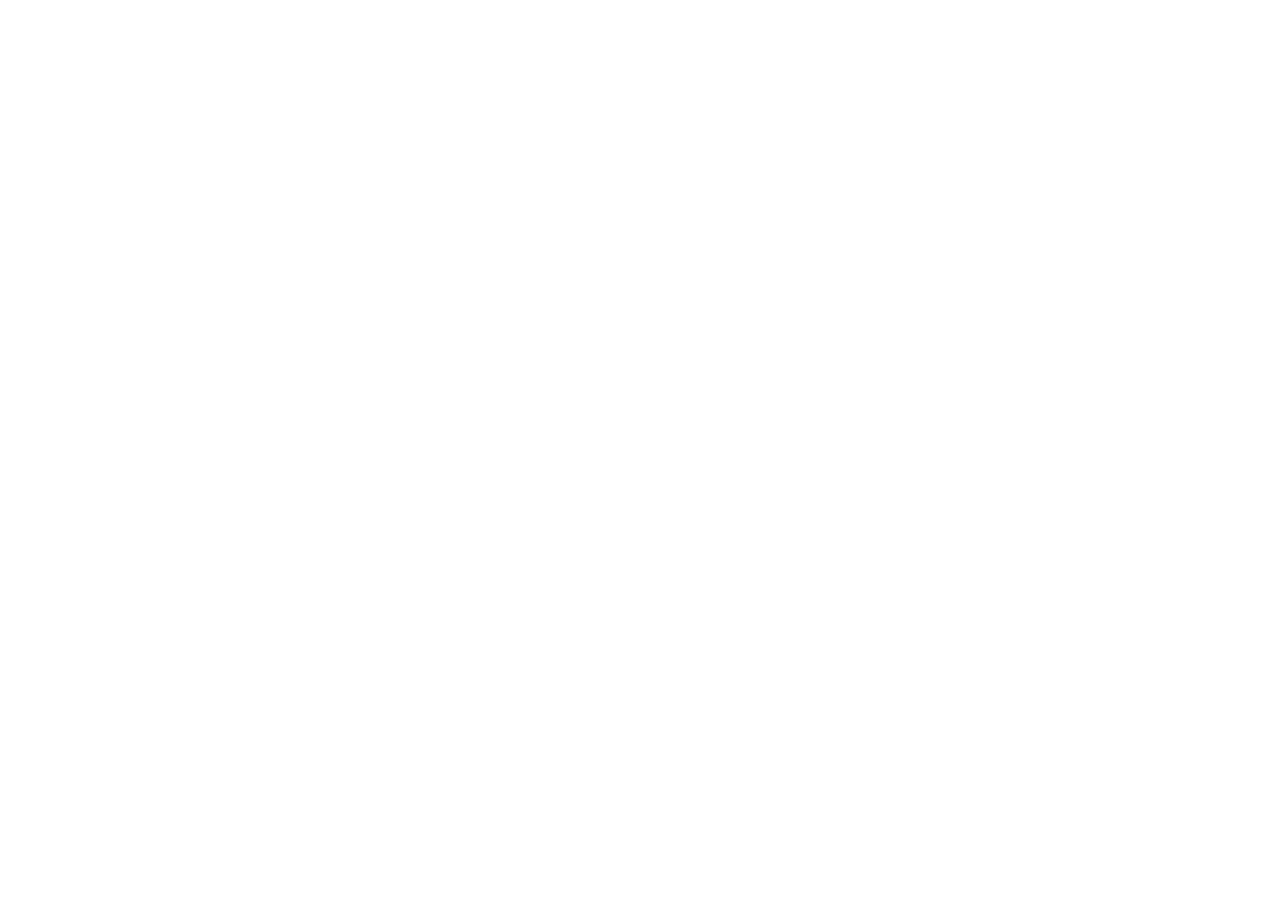
==== index.html @ 9de41ba6 "index.html file added" ====
<!DOCTYPE html>
<html lang="en">
<head>
    <meta charset="UTF-8">
    <meta http-equiv="X-UA-Compatible" content="IE=edge">
    <meta name="viewport" content="width=device-width, initial-scale=1.0">
    <title>Conduit X Test Website</title>
</head>
<body>
    
</body>
</html>
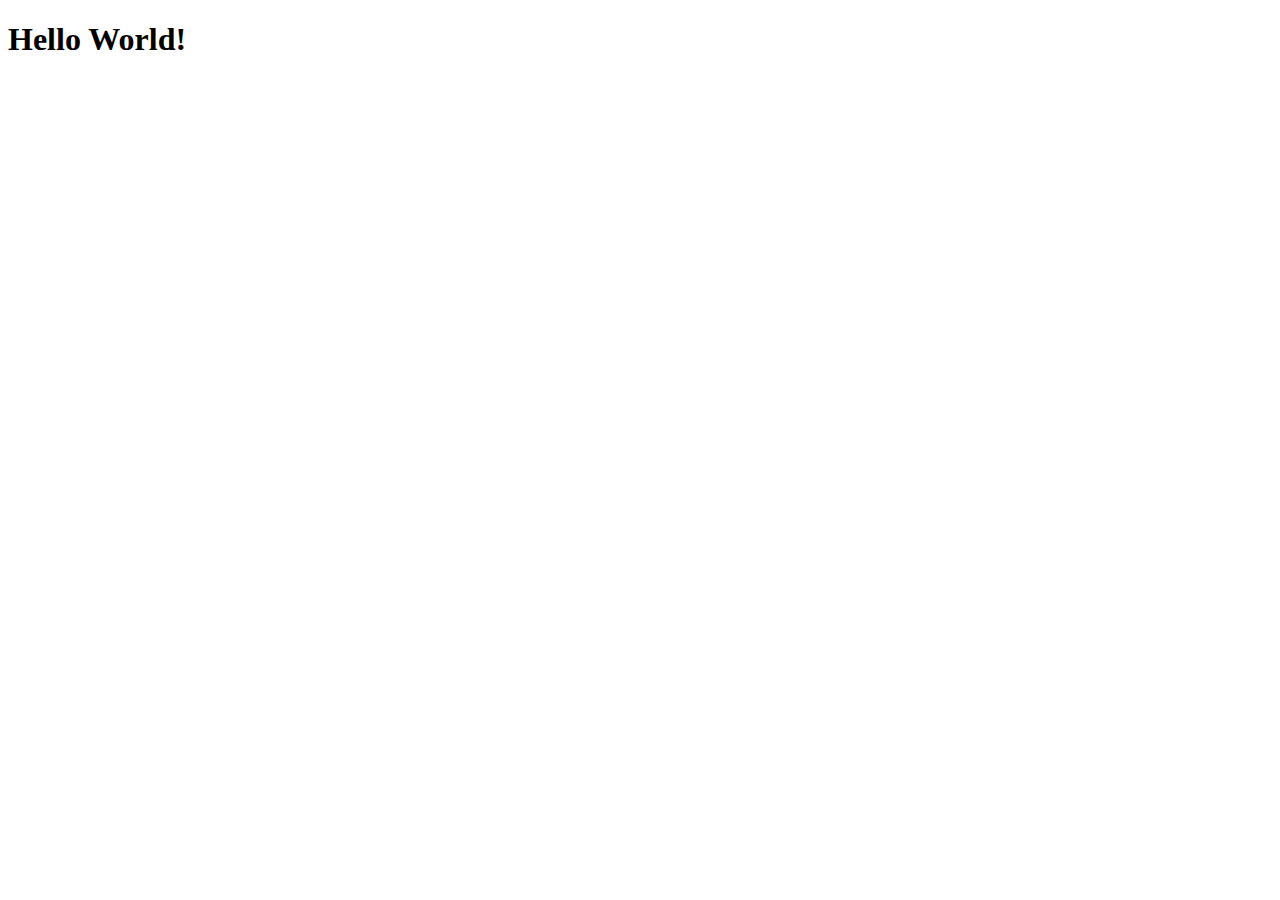
==== commit bd78440b: "---" ====
--- a/index.html
+++ b/index.html
@@ -7,6 +7,6 @@
     <title>Conduit X Test Website</title>
 </head>
 <body>
-    
+    <h1>Hello World!</h1>
 </body>
 </html>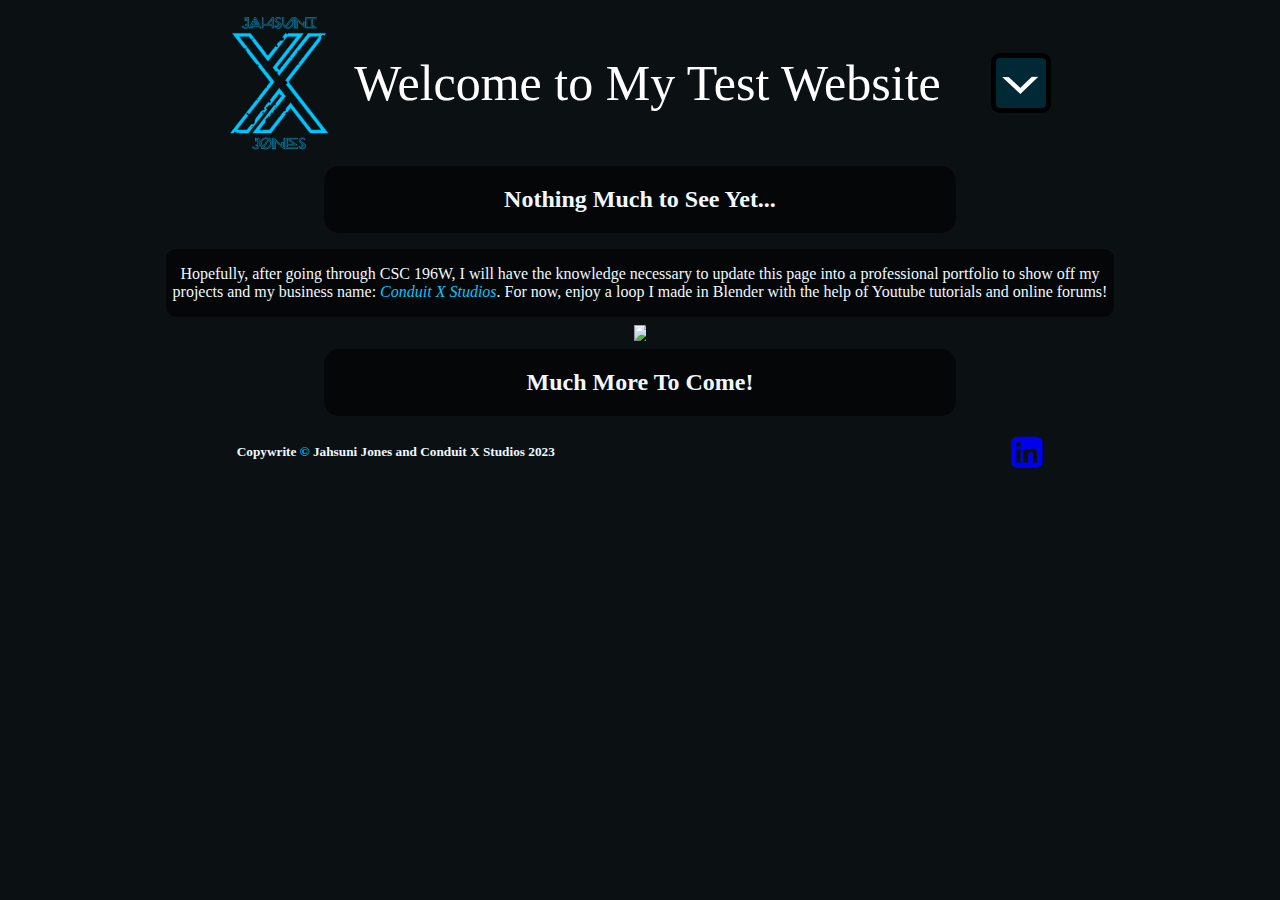
==== commit 12d70014: "base site completed" ====
--- a/index.html
+++ b/index.html
@@ -4,9 +4,35 @@
     <meta charset="UTF-8">
     <meta http-equiv="X-UA-Compatible" content="IE=edge">
     <meta name="viewport" content="width=device-width, initial-scale=1.0">
+    <link rel="stylesheet" href="https://cdnjs.cloudflare.com/ajax/libs/font-awesome/4.7.0/css/font-awesome.min.css">
+    <link rel="stylesheet" href="src/style.css"> 
     <title>Conduit X Test Website</title>
 </head>
+<header>
+    <img src="img/logo.png" id="logo">
+    <div id="site-name">Welcome to My Test Website</div>
+    <div id="nav-bar">
+        <img src="img/dropdown.png" id="dropdown">
+    </div>
+</header>
 <body>
-    <h1>Hello World!</h1>
+    <div class="mid-title">
+        <h2>Nothing Much to See Yet...</h2>
+    </div>
+    <div class="mid-text">
+        <p>Hopefully, after going through CSC 196W, I will have the knowledge necessary to update this page into a professional portfolio to show off my projects and my business name: <em>Conduit X Studios</em>. For now, enjoy a loop I made in Blender with the help of Youtube tutorials and online forums!</p>
+    </div>
+    <div id="tron-loop-container">
+        <img src="img/tron.gif" id="tron-loop">
+    </div>
+    <div class="mid-title">
+        <h2>Much More To Come!</h2>
+    </div>
 </body>
+<footer>
+    <h5>Copywrite <em>&copy;</em> Jahsuni Jones and Conduit X Studios 2023</h5>
+    <a href="https://www.linkedin.com/in/jahsuni-jones/" target="_blank">
+        <i class="fa fa-linkedin-square" style="font-size: 36px;"></i>
+    </a>
+</footer>
 </html>--- a/src/style.css
+++ b/src/style.css
@@ -0,0 +1,91 @@
+html {
+    margin: 0;
+    padding: 0;
+    background-color: #0b1113;
+    font-family: Georgia, 'Times New Roman', Times, serif;
+}
+
+/*------------------ Header --------------*/
+header {
+    display: flex;
+    justify-content: space-between;
+    align-items: center;
+    height: auto;
+}
+#site-name {
+    margin: auto 1.5em auto 0;
+    text-align: center;
+    align-items: center;
+    color: white;
+    font-family: Georgia, 'Times New Roman', Times, serif;
+    font-size: 50px;
+}
+#logo {
+    height: 150px;
+
+}
+#nav-bar {
+    margin: auto 50px auto 0;
+    display: flex;
+    justify-content: center;
+    width: 10px;
+}
+#dropdown {
+    background-color: #002835;
+    border: 5px black solid;
+    border-radius: 15%;
+    height: 50px;
+}
+
+/*------------------ Body --------------*/
+body {
+    display: flex;
+    flex-direction: column;
+    justify-content: center;
+    align-items: center;
+}
+.mid-title {
+    margin: 0.5em;
+    text-align: center;
+    width: 50%;
+    color: aliceblue;
+    background-color: #040607;
+    border-radius: 15px;
+}
+.mid-text {
+    margin: 0.5em;
+    text-align: center;
+    width: 75%;
+    color: aliceblue;
+    background-color: #040607;
+    border-radius: 10px;
+}
+em {
+    color: #00c6ff;
+}
+#tron-loop-container {
+    display: flex;
+    justify-content: center;
+}
+#tron-loop {
+    width: 75%;
+}
+
+/*---------------- Footer ------------------*/
+footer {
+    margin: 10px 0 10px 0;
+    display: flex;
+    justify-content: space-around;
+    flex-direction: row;
+    width: 100%;
+    height: auto;
+    font-family: 'Times New Roman', Times, serif;
+    color: aliceblue;
+}
+footer > h5 {
+    margin: 10px 0 10px 0;
+}
+footer > a:visited {
+    text-decoration: none;
+    color: aliceblue;
+}
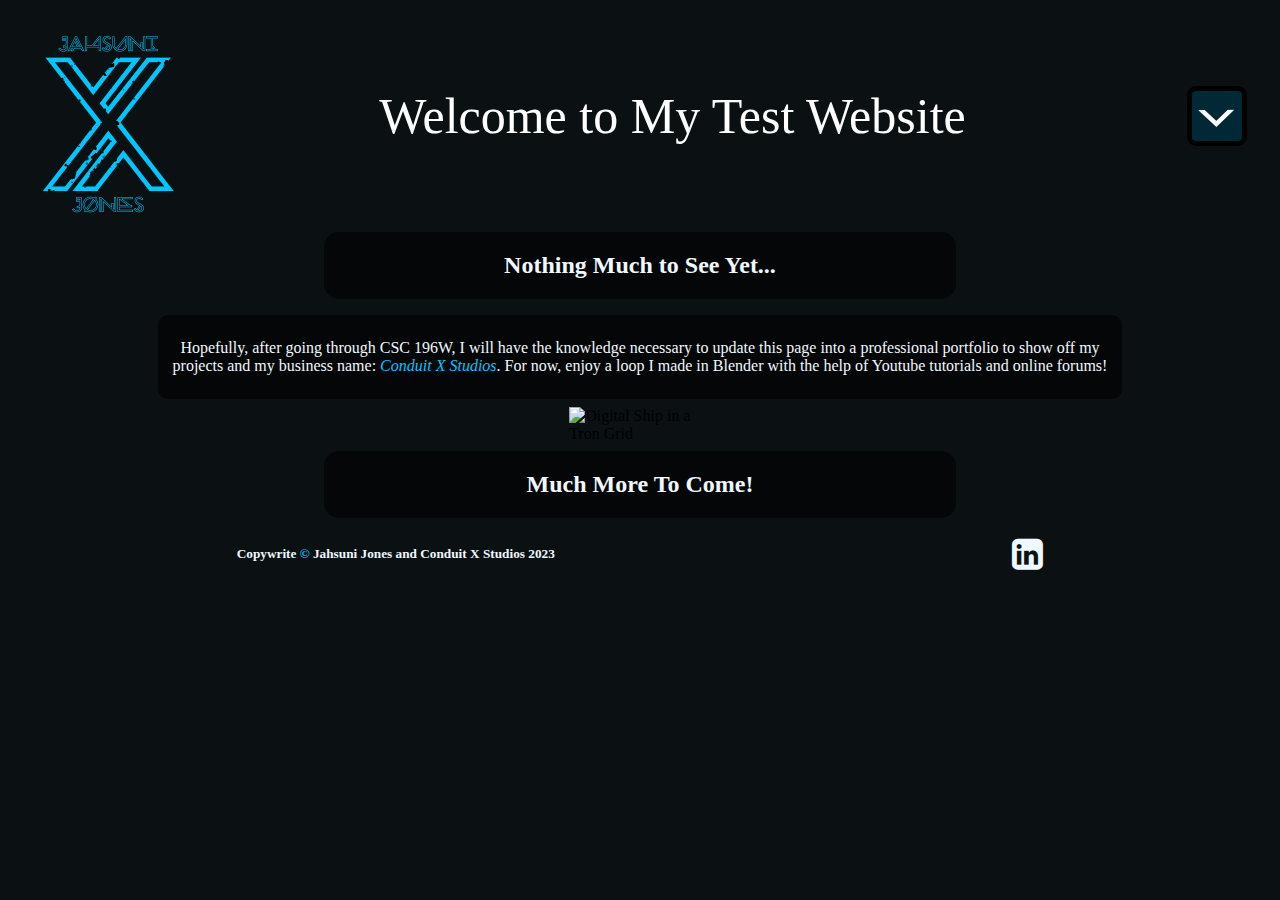
==== commit 641abe47: "minor edits" ====
--- a/index.html
+++ b/index.html
@@ -9,7 +9,7 @@
     <title>Conduit X Test Website</title>
 </head>
 <header>
-    <img src="img/logo.png" id="logo">
+    <img src="img/logo.png" id="logo" alt="My Logo">
     <div id="site-name">Welcome to My Test Website</div>
     <div id="nav-bar">
         <img src="img/dropdown.png" id="dropdown">
@@ -23,7 +23,7 @@
         <p>Hopefully, after going through CSC 196W, I will have the knowledge necessary to update this page into a professional portfolio to show off my projects and my business name: <em>Conduit X Studios</em>. For now, enjoy a loop I made in Blender with the help of Youtube tutorials and online forums!</p>
     </div>
     <div id="tron-loop-container">
-        <img src="img/tron.gif" id="tron-loop">
+        <img src="img/tron.gif" id="tron-loop" alt="Digital Ship in a Tron Grid">
     </div>
     <div class="mid-title">
         <h2>Much More To Come!</h2>
--- a/src/style.css
+++ b/src/style.css
@@ -1,6 +1,7 @@
 html {
     margin: 0;
     padding: 0;
+    display: flex;
     background-color: #0b1113;
     font-family: Georgia, 'Times New Roman', Times, serif;
 }
@@ -10,6 +11,7 @@
     display: flex;
     justify-content: space-between;
     align-items: center;
+    width: 100%;
     height: auto;
 }
 #site-name {
@@ -21,7 +23,8 @@
     font-size: 50px;
 }
 #logo {
-    height: 150px;
+    margin: 1em 0 0 0;
+    height: 200px;
 
 }
 #nav-bar {
@@ -54,6 +57,7 @@
 }
 .mid-text {
     margin: 0.5em;
+    padding: 0.5em;
     text-align: center;
     width: 75%;
     color: aliceblue;
@@ -85,7 +89,7 @@
 footer > h5 {
     margin: 10px 0 10px 0;
 }
-footer > a:visited {
+footer > a, a:visited {
     text-decoration: none;
     color: aliceblue;
 }
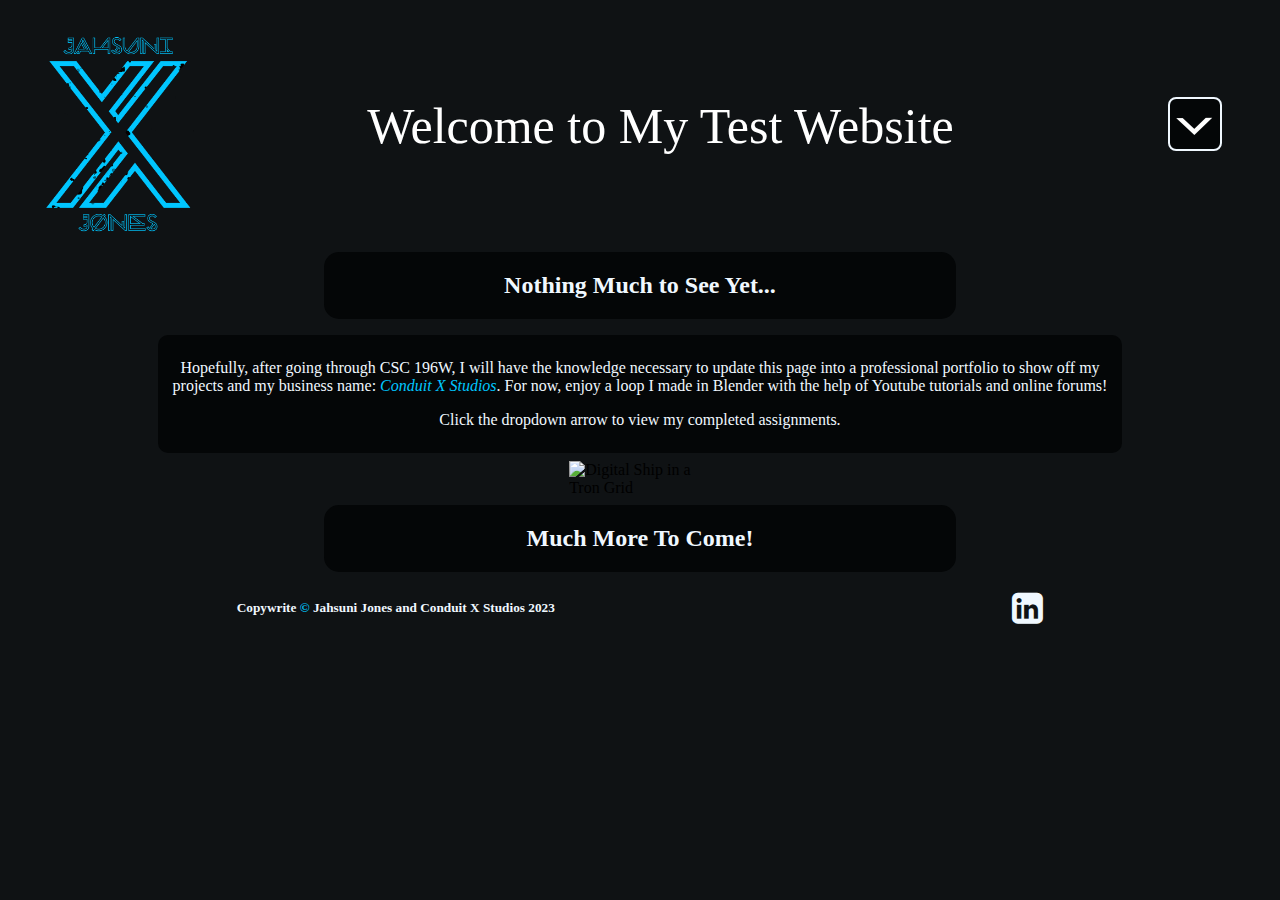
==== commit c793b6a3: "assignment 5 completed; dropdown functional" ====
--- a/index.html
+++ b/index.html
@@ -6,13 +6,21 @@
     <meta name="viewport" content="width=device-width, initial-scale=1.0">
     <link rel="stylesheet" href="https://cdnjs.cloudflare.com/ajax/libs/font-awesome/4.7.0/css/font-awesome.min.css">
     <link rel="stylesheet" href="src/style.css"> 
+    <script src="src/script.js"></script>
     <title>Conduit X Test Website</title>
 </head>
 <header>
     <img src="img/logo.png" id="logo" alt="My Logo">
     <div id="site-name">Welcome to My Test Website</div>
     <div id="nav-bar">
-        <img src="img/dropdown.png" id="dropdown">
+        <img src="img/dropdown.png" id="dropdown" onclick="dropdownReveal()">
+        <div id="navlink-container">
+            <div id="navlinks" class="navcontent">
+                <a href="assign5/fancifymytext.html">
+                    <button class="navbutton">Assignment 5</button>
+                </a>
+            </div>
+        </div>
     </div>
 </header>
 <body>
@@ -21,6 +29,7 @@
     </div>
     <div class="mid-text">
         <p>Hopefully, after going through CSC 196W, I will have the knowledge necessary to update this page into a professional portfolio to show off my projects and my business name: <em>Conduit X Studios</em>. For now, enjoy a loop I made in Blender with the help of Youtube tutorials and online forums!</p>
+        <p>Click the dropdown arrow to view my completed assignments.</p>
     </div>
     <div id="tron-loop-container">
         <img src="img/tron.gif" id="tron-loop" alt="Digital Ship in a Tron Grid">
--- a/src/style.css
+++ b/src/style.css
@@ -2,7 +2,7 @@
     margin: 0;
     padding: 0;
     display: flex;
-    background-color: #0b1113;
+    background-color: rgb(15, 18, 20);
     font-family: Georgia, 'Times New Roman', Times, serif;
 }
 
@@ -24,22 +24,57 @@
 }
 #logo {
     margin: 1em 0 0 0;
-    height: 200px;
+    height: 220px;
 
 }
+
 #nav-bar {
     margin: auto 50px auto 0;
     display: flex;
     justify-content: center;
-    width: 10px;
+    flex-direction: column;
 }
 #dropdown {
-    background-color: #002835;
-    border: 5px black solid;
+    margin-bottom: 5px;
+    background-color: #040607;
+    border: 2px aliceblue solid;
     border-radius: 15%;
     height: 50px;
+    cursor: pointer;
 }
-
+#dropdown:hover {
+    border: 2px #00c6ff solid;
+}
+#navlink-container {
+    display: flex;
+    flex-direction: column;
+    align-items: center;
+}
+.navcontent {
+    display: none;
+}
+/*Add "show" classname to navcontent, replacing display when clicked*/
+.show {
+    display: flex;
+    justify-content: center;
+    position: absolute;
+    flex-direction: column;
+}
+.navbutton {
+    margin: 5px 0 5px 0;
+    width: auto;
+    height: 40px;
+    color: aliceblue;
+    background-color: #040607;
+    border-left: 2px aliceblue solid;
+    border-top: 2px aliceblue solid;
+    border-radius: 10px;
+    cursor: pointer;
+}
+.navbutton:hover {
+    border-left: 2px #00c6ff solid;
+    border-top: 2px #00c6ff solid;
+}
 /*------------------ Body --------------*/
 body {
     display: flex;
